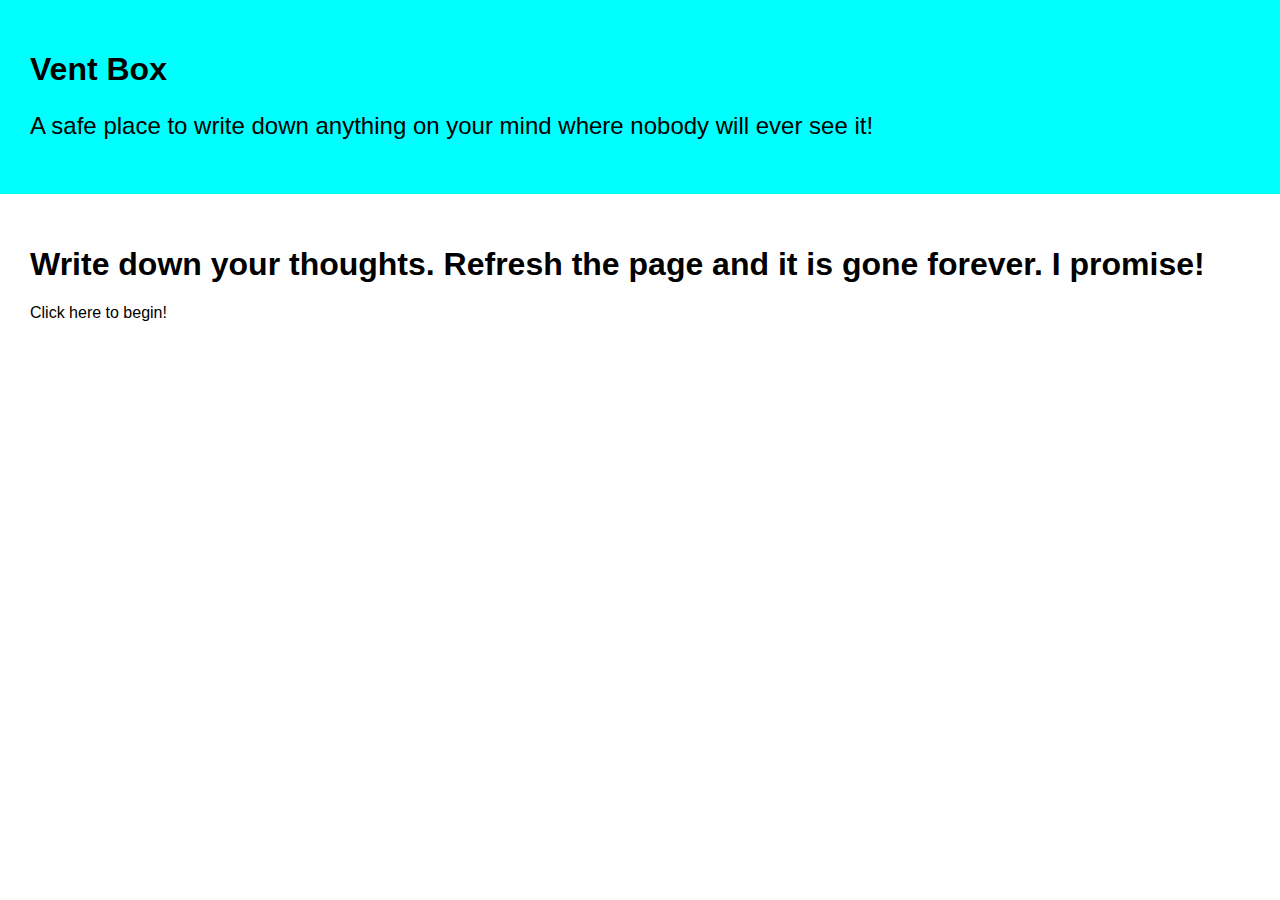
==== src/main.html @ 9aef1c70 "Added all the files" ====
<!DOCTYPE html>
<html lang="en">
<head>
    <meta charset="UTF-8">
    <meta name="viewport" content="width=device-width, initial-scale=1.0">
    <link rel="stylesheet" href="main.css">
</head>
<body>

    <div class="header">
        <h1>Vent Box</h1>
        <p>A safe place to write down anything on your mind where nobody will ever see it!</p>
    </div>
    
    <div class="thoughts">
        <h1>Write down your thoughts. Refresh the page and it is gone forever. I promise!</h1>
        <p contenteditable="true">Click here to begin!</p>
    </div>

</body>
</html>
---- src/main.css ----
* {
    box-sizing: border-box;
}

::-webkit-scrollbar {
    width: 10px;
}

::-webkit-scrollbar-track {
    background: rgb(255, 255, 255);
}

::-webkit-scrollbar-thumb {
    background: #555;
}

::-webkit-scrollbar-thumb:hover {
    background: #888;
}

body {
    font-family: Arial, Helvetica, sans-serif;
    margin: 0%;
    -webkit-user-select: none;
    /* Safari */
    -moz-user-select: none;
    /* Firefox */
    -ms-user-select: none;
    /* IE10+/Edge */
    user-select: none;
    /* Standard */
}

div {
    padding: 30px;
}

.header {
    background-color: aqua;
    margin: 0%;
    width: 100%;
}

.header p {
    font-size: x-large;
}

.thoughts p {
    width: 100%;
    height: 13%;
    border: 2px #000;
}
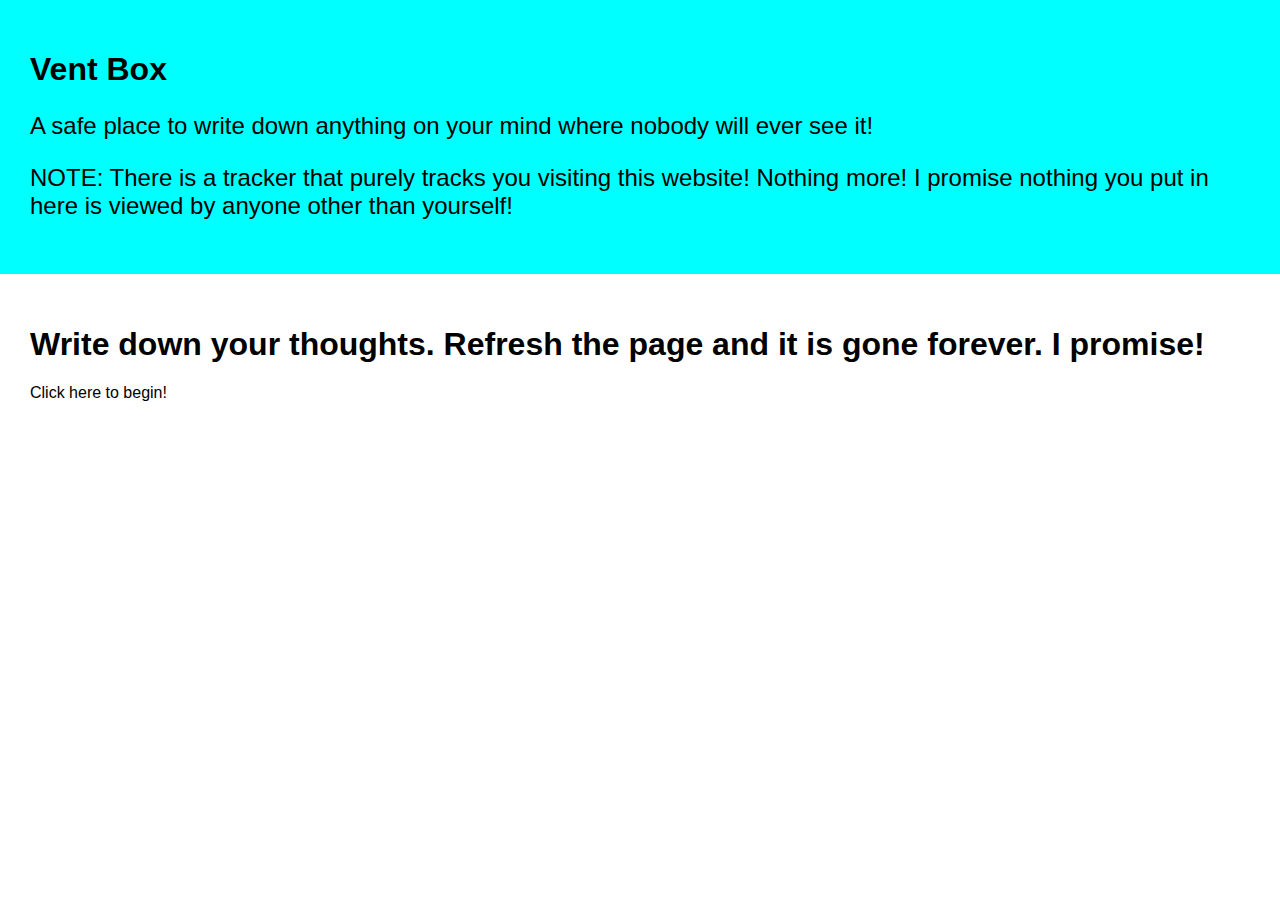
==== commit 350efee8: "Fixed a couple things" ====
--- a/src/main.html
+++ b/src/main.html
@@ -1,21 +1,26 @@
 <!DOCTYPE html>
 <html lang="en">
+
 <head>
     <meta charset="UTF-8">
     <meta name="viewport" content="width=device-width, initial-scale=1.0">
     <link rel="stylesheet" href="main.css">
 </head>
+
 <body>
 
     <div class="header">
         <h1>Vent Box</h1>
         <p>A safe place to write down anything on your mind where nobody will ever see it!</p>
+        <p>NOTE: There is a tracker that purely tracks you visiting this website! Nothing more! I promise nothing you
+            put in here is viewed by anyone other than yourself!</p>
     </div>
-    
+
     <div class="thoughts">
         <h1>Write down your thoughts. Refresh the page and it is gone forever. I promise!</h1>
         <p contenteditable="true">Click here to begin!</p>
     </div>
 
 </body>
+
 </html>--- a/src/main.css
+++ b/src/main.css
@@ -21,14 +21,6 @@
 body {
     font-family: Arial, Helvetica, sans-serif;
     margin: 0%;
-    -webkit-user-select: none;
-    /* Safari */
-    -moz-user-select: none;
-    /* Firefox */
-    -ms-user-select: none;
-    /* IE10+/Edge */
-    user-select: none;
-    /* Standard */
 }
 
 div {
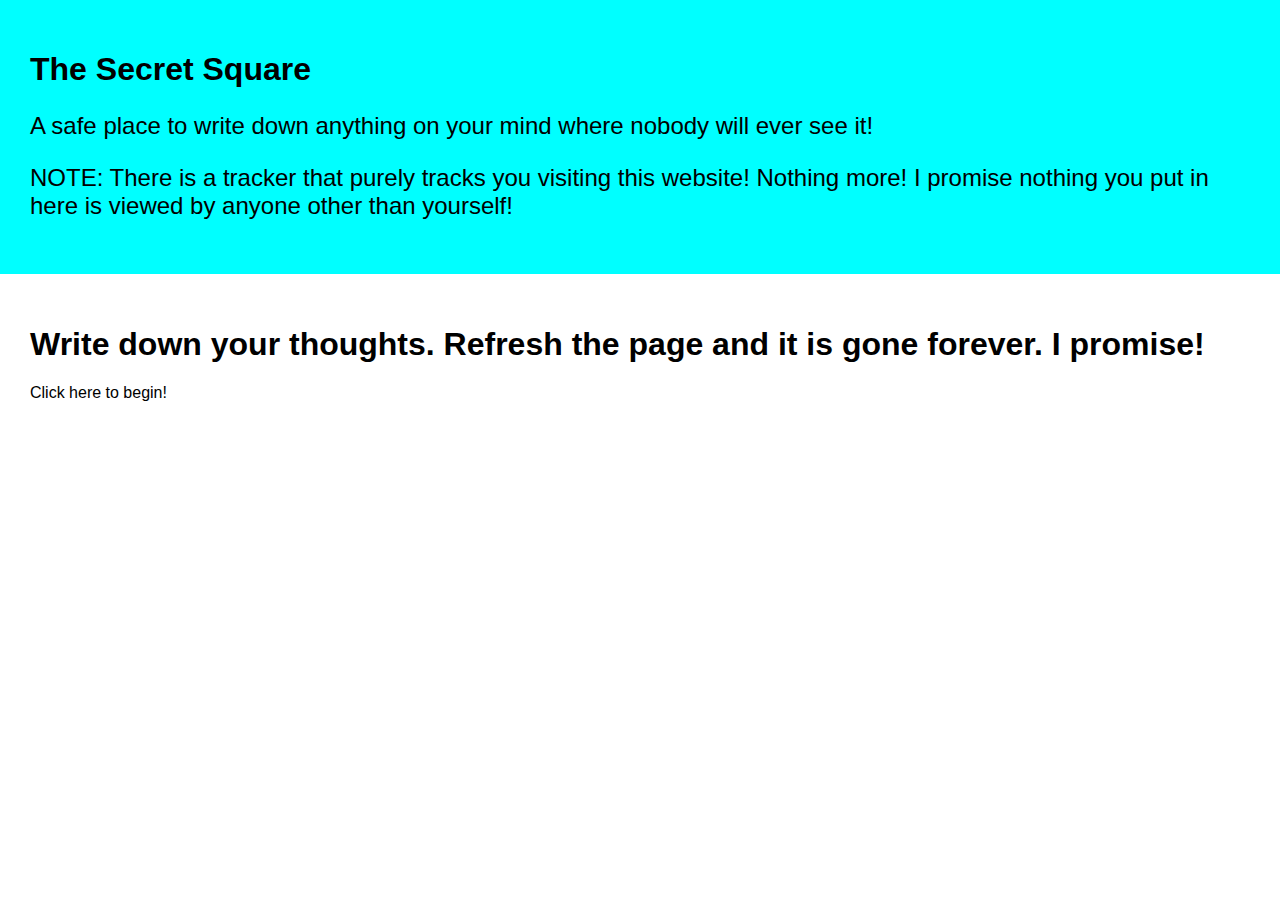
==== commit 0b834ad8: "Changed the name" ====
--- a/src/main.html
+++ b/src/main.html
@@ -10,7 +10,7 @@
 <body>
 
     <div class="header">
-        <h1>Vent Box</h1>
+        <h1>The Secret Square</h1>
         <p>A safe place to write down anything on your mind where nobody will ever see it!</p>
         <p>NOTE: There is a tracker that purely tracks you visiting this website! Nothing more! I promise nothing you
             put in here is viewed by anyone other than yourself!</p>
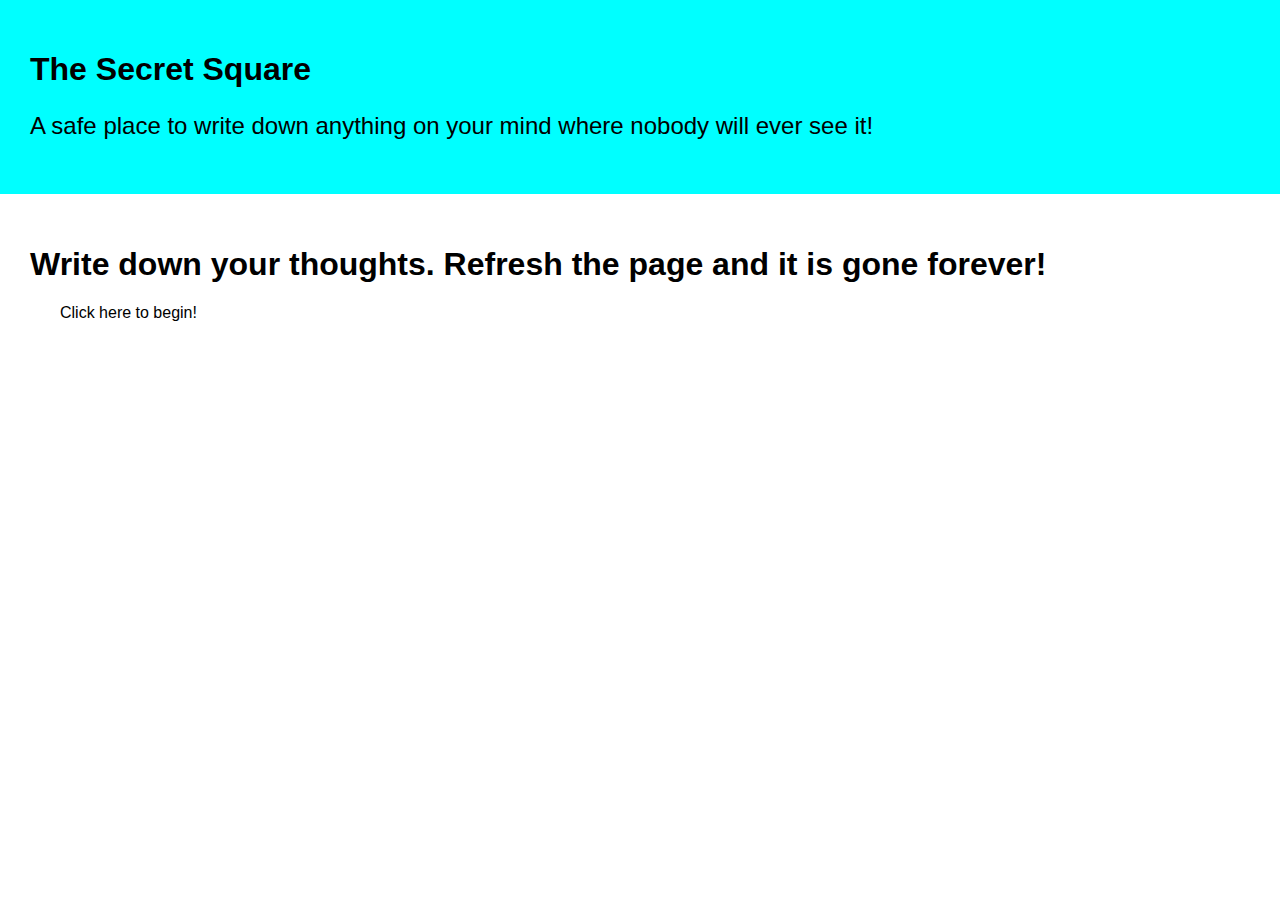
==== commit aeb55394: "Fixed some stuff" ====
--- a/src/main.html
+++ b/src/main.html
@@ -12,12 +12,10 @@
     <div class="header">
         <h1>The Secret Square</h1>
         <p>A safe place to write down anything on your mind where nobody will ever see it!</p>
-        <p>NOTE: There is a tracker that purely tracks you visiting this website! Nothing more! I promise nothing you
-            put in here is viewed by anyone other than yourself!</p>
     </div>
 
     <div class="thoughts">
-        <h1>Write down your thoughts. Refresh the page and it is gone forever. I promise!</h1>
+        <h1>Write down your thoughts. Refresh the page and it is gone forever!</h1>
         <p contenteditable="true">Click here to begin!</p>
     </div>
 
--- a/src/main.css
+++ b/src/main.css
@@ -38,7 +38,7 @@
 }
 
 .thoughts p {
-    width: 100%;
-    height: 13%;
-    border: 2px #000;
+    margin: 0%;
+    padding: 0%;
+    padding-left: 30px;
 }